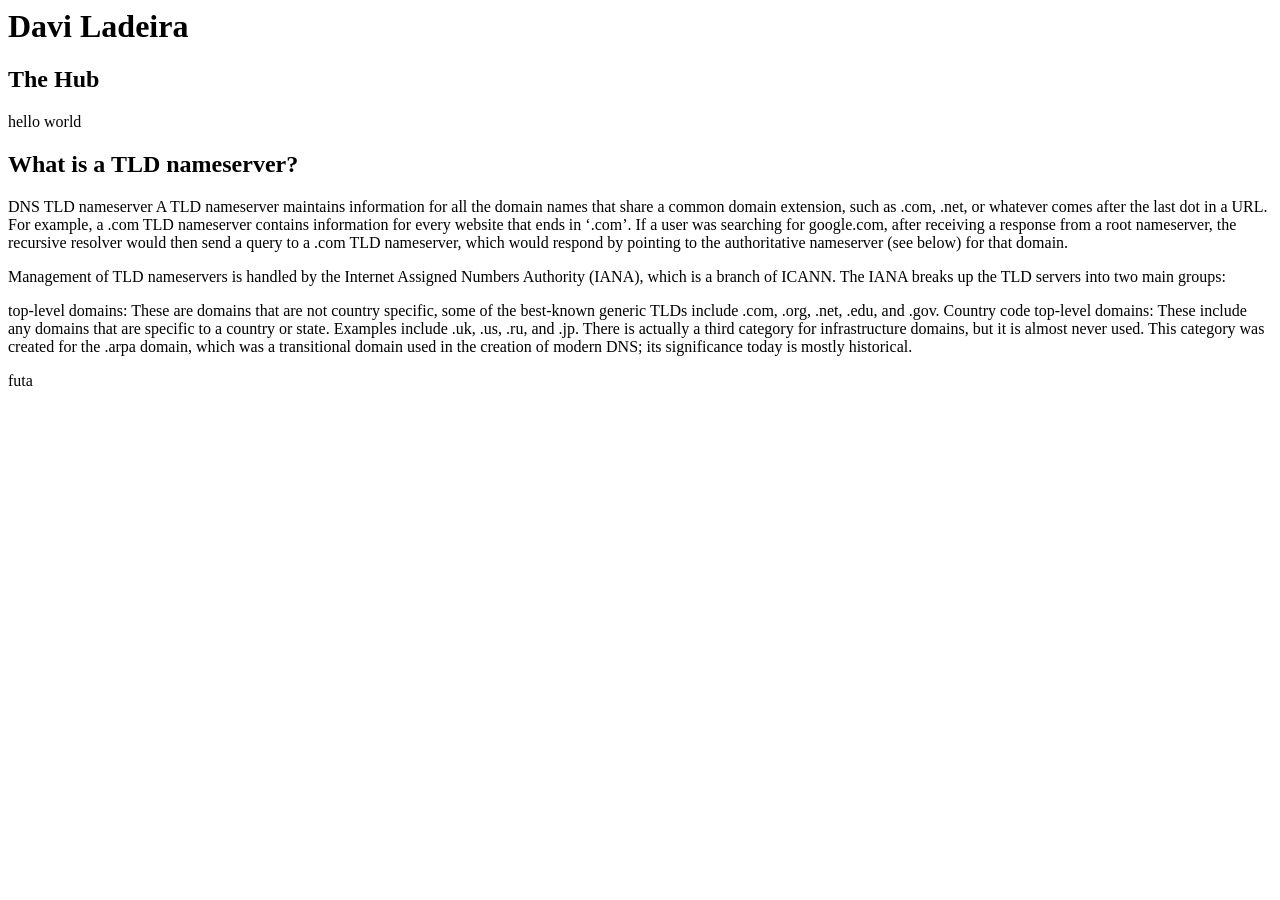
==== index.html @ 4d09e08a "Create index.html" ====
<html>
    <head>
        <title>Davi Ladeira</title>
    </head>

    <body>
        <h1>Davi Ladeira</h1>
        <h2>The Hub</h2>
        <p>hello world</p>
        <h2>What is a TLD nameserver?</h2>
        <p>DNS TLD nameserver
        A TLD nameserver maintains information for all the domain names that share a common domain extension, such as .com, .net, or whatever comes after the last dot in a URL. For example, a .com TLD nameserver contains information for every website that ends in ‘.com’. If a user was searching for google.com, after receiving a response from a root nameserver, the recursive resolver would then send a query to a .com TLD nameserver, which would respond by pointing to the authoritative nameserver (see below) for that domain.</p>
        <p></p>Management of TLD nameservers is handled by the Internet Assigned Numbers Authority (IANA), which is a branch of ICANN. The IANA breaks up the TLD servers into two main groups:
        <p> top-level domains: These are domains that are not country specific, some of the best-known generic TLDs include .com, .org, .net, .edu, and .gov.
        Country code top-level domains: These include any domains that are specific to a country or state. Examples include .uk, .us, .ru, and .jp.
        There is actually a third category for infrastructure domains, but it is almost never used. This category was created for the .arpa domain, which was a transitional domain used in the creation of modern DNS; its significance today is mostly historical.</p>
        <footer>
            <p>futa</p>
        </footer>
    </body>
</html>
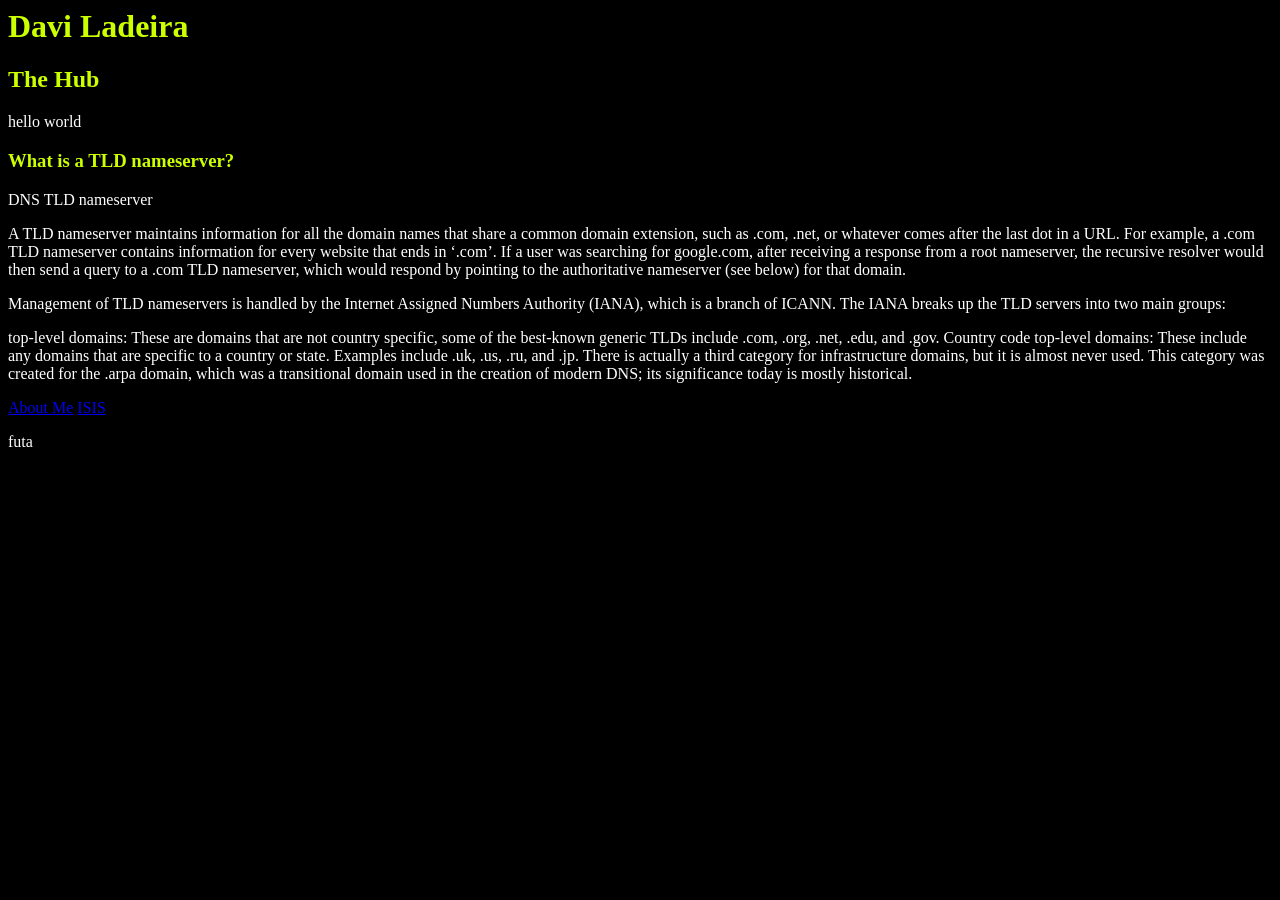
==== commit 9e5027b1: "sdgsdh" ====
--- a/index.html
+++ b/index.html
@@ -1,19 +1,24 @@
 <html>
     <head>
         <title>Davi Ladeira</title>
+        <link rel="stylesheet" href="style.css">
     </head>
 
     <body>
         <h1>Davi Ladeira</h1>
         <h2>The Hub</h2>
         <p>hello world</p>
-        <h2>What is a TLD nameserver?</h2>
-        <p>DNS TLD nameserver
-        A TLD nameserver maintains information for all the domain names that share a common domain extension, such as .com, .net, or whatever comes after the last dot in a URL. For example, a .com TLD nameserver contains information for every website that ends in ‘.com’. If a user was searching for google.com, after receiving a response from a root nameserver, the recursive resolver would then send a query to a .com TLD nameserver, which would respond by pointing to the authoritative nameserver (see below) for that domain.</p>
-        <p></p>Management of TLD nameservers is handled by the Internet Assigned Numbers Authority (IANA), which is a branch of ICANN. The IANA breaks up the TLD servers into two main groups:
+        <h3>What is a TLD nameserver?</h3>
+        <p>DNS TLD nameserver</p>
+        <p>A TLD nameserver maintains information for all the domain names that share a common domain extension, such as .com, .net, or whatever comes after the last dot in a URL. For example, a .com TLD nameserver contains information for every website that ends in ‘.com’. If a user was searching for google.com, after receiving a response from a root nameserver, the recursive resolver would then send a query to a .com TLD nameserver, which would respond by pointing to the authoritative nameserver (see below) for that domain.</p>
+        <p>Management of TLD nameservers is handled by the Internet Assigned Numbers Authority (IANA), which is a branch of ICANN. The IANA breaks up the TLD servers into two main groups:</p>
         <p> top-level domains: These are domains that are not country specific, some of the best-known generic TLDs include .com, .org, .net, .edu, and .gov.
         Country code top-level domains: These include any domains that are specific to a country or state. Examples include .uk, .us, .ru, and .jp.
         There is actually a third category for infrastructure domains, but it is almost never used. This category was created for the .arpa domain, which was a transitional domain used in the creation of modern DNS; its significance today is mostly historical.</p>
+        <p> 
+            <a href="about.html">About Me</a>
+            <a href="https://game.geoguesser.io" target="_blank">ISIS</a>
+        </p>
         <footer>
             <p>futa</p>
         </footer>
--- a/style.css
+++ b/style.css
@@ -0,0 +1,21 @@
+body {
+    background-color: #000000;
+}
+
+h1 {
+    color: #ccff00;
+    align-items: center;
+    justify-content: center;
+}
+
+h2 {
+    color: #ccff00;
+}
+
+h3 {
+    color: #ccff00;
+}
+
+p {
+    color: #ffffff;
+}
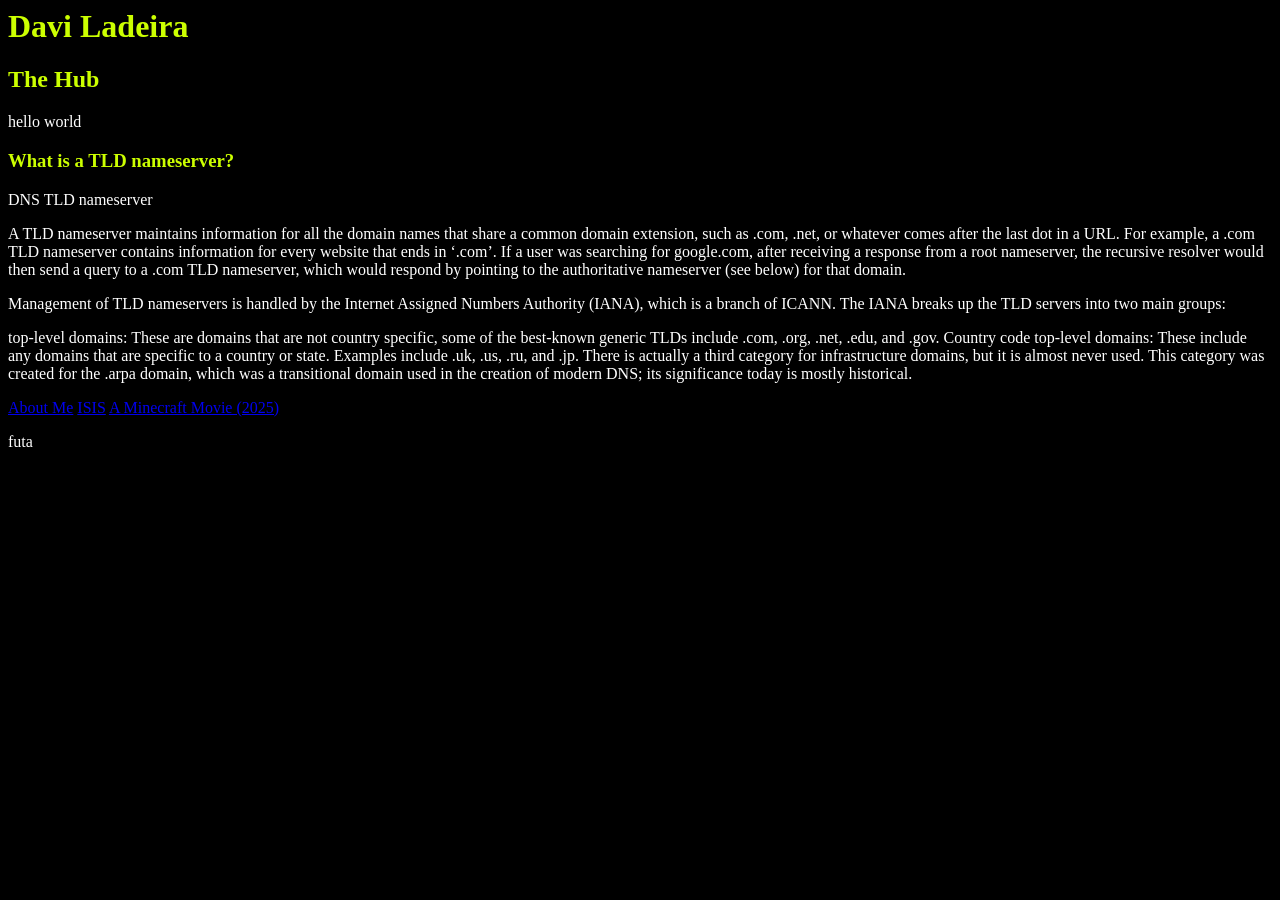
==== commit a09ec0bd: "chicken jockey" ====
--- a/index.html
+++ b/index.html
@@ -18,6 +18,7 @@
         <p> 
             <a href="about.html">About Me</a>
             <a href="https://game.geoguesser.io" target="_blank">ISIS</a>
+            <a href="movie.html">A Minecraft Movie (2025)</a>
         </p>
         <footer>
             <p>futa</p>
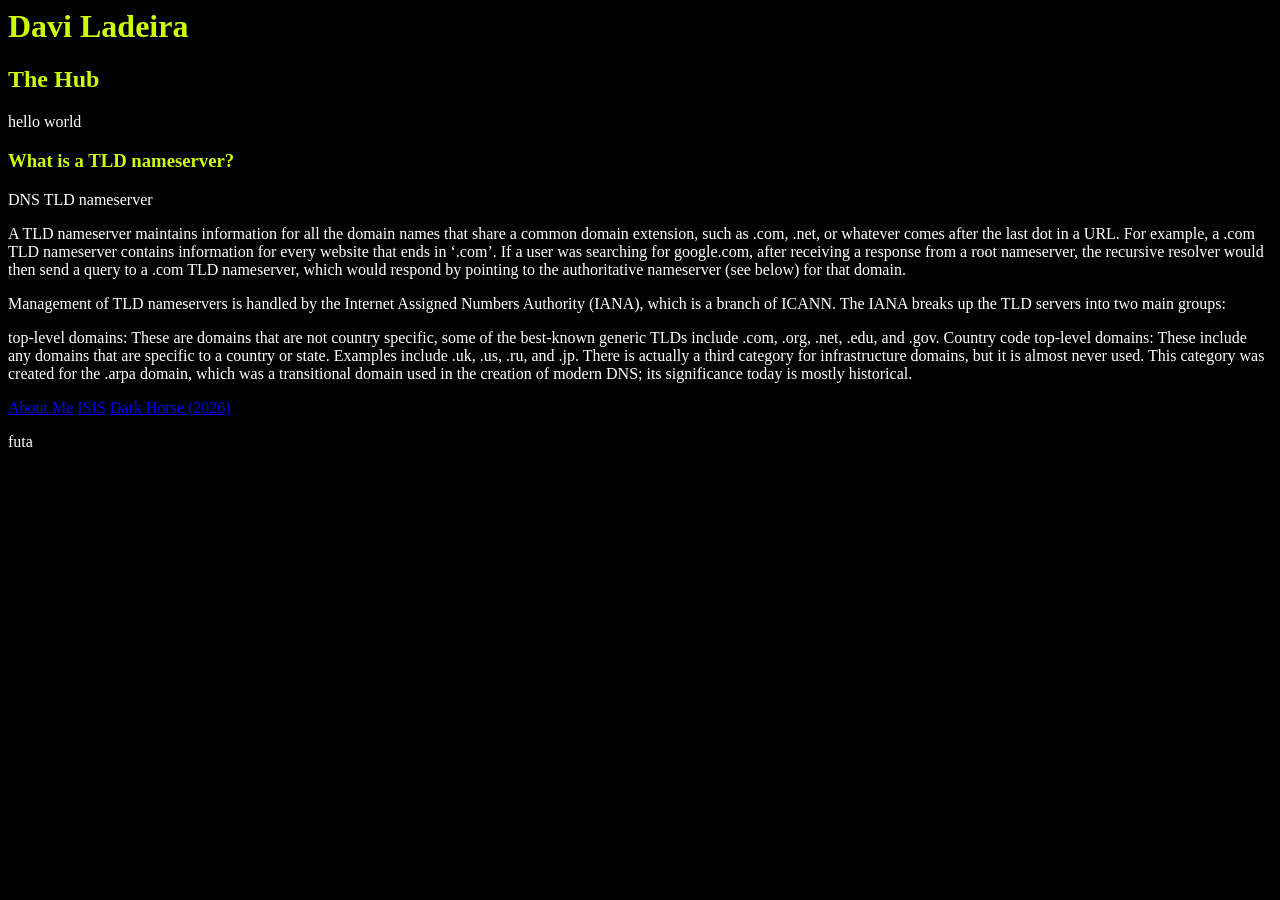
==== commit 9cd06e40: "22" ====
--- a/index.html
+++ b/index.html
@@ -18,7 +18,7 @@
         <p> 
             <a href="about.html">About Me</a>
             <a href="https://game.geoguesser.io" target="_blank">ISIS</a>
-            <a href="movie.html">A Minecraft Movie (2025)</a>
+            <a href="movie.html">Dark Horse (2026)</a>
         </p>
         <footer>
             <p>futa</p>
